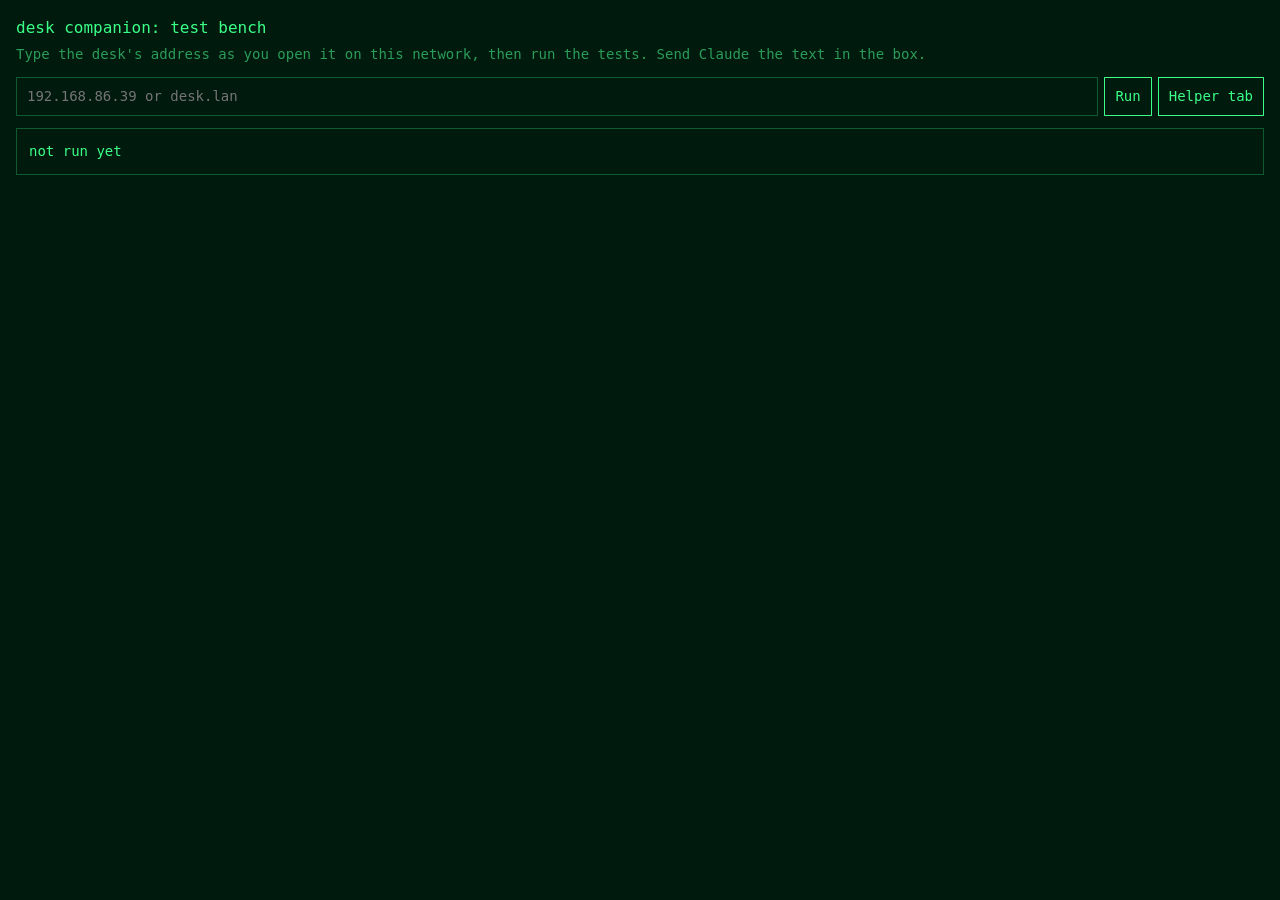
==== test.html @ 12f59f72 "The companion itself: a library kept on the phone, links waiting for the desk, and the desk's state " ====
<!doctype html>
<html lang="en">
<head>
<meta charset="utf-8">
<meta name="viewport" content="width=device-width, initial-scale=1, viewport-fit=cover">
<meta name="theme-color" content="#001a0d">
<title>desk</title>
<link rel="manifest" href="manifest.webmanifest">
<link rel="icon" href="icon-192.png">
<style>
  :root { --bg: #001a0d; --fg: #3bff88; --muted: #2a9c5a; --line: #0f5a30; }
  * { box-sizing: border-box; }
  body { margin: 0; padding: 16px; background: var(--bg); color: var(--fg); font: 14px/1.5 ui-monospace, "DejaVu Sans Mono", monospace; }
  h1 { font-size: 16px; font-weight: 400; margin: 0 0 4px; }
  p { margin: 0 0 12px; color: var(--muted); }
  form { display: flex; gap: 6px; margin-bottom: 12px; }
  input, button { font: inherit; background: var(--bg); color: var(--fg); border: 1px solid var(--line); padding: 8px 10px; }
  input { flex: 1; min-width: 0; }
  button { border-color: var(--fg); }
  pre { margin: 0; padding: 12px; border: 1px solid var(--line); white-space: pre-wrap; overflow-wrap: anywhere; }
</style>
</head>
<body>
<!-- The desk's companion on the phone. For now it is a test bench: it finds out what this phone
     lets an installed page do with a desk on the local network, before the real thing is built. -->
<h1>desk companion: test bench</h1>
<p>Type the desk's address as you open it on this network, then run the tests. Send Claude the text in the box.</p>
<form><input name="desk" placeholder="192.168.86.39 or desk.lan" autocomplete="off" autocapitalize="off" spellcheck="false" aria-label="The desk's address"><button>Run</button><button type="button" id="helper">Helper tab</button></form>
<pre id="out">not run yet</pre>

<script>
const out = document.getElementById("out"), form = document.querySelector("form");
const lines = [];
const say = (what, result) => { lines.push(what.padEnd(26) + result); out.textContent = lines.join("\n"); };
try { form.desk.value = localStorage.getItem("desk") || ""; } catch { /* not kept */ }

// what the phone gives this page, whatever the desk
async function own() {
  say("page", location.origin + (matchMedia("(display-mode: standalone)").matches ? " (installed)" : " (in a browser tab)"));
  const shared = new URLSearchParams(location.search);
  say("shared to it", ["title", "text", "url"].map(k => shared.get(k)).filter(Boolean).join(" | ") || "nothing");
  try {
    const reg = await navigator.serviceWorker.register("sw.js");
    say("offline start", "ready (" + (reg.active ? "active" : "installing") + ")");
  } catch (e) { say("offline start", "FAIL " + e.message); }
  try {
    const db = await new Promise((ok, no) => { const r = indexedDB.open("desk-test", 1); r.onupgradeneeded = () => r.result.createObjectStore("kept"); r.onsuccess = () => ok(r.result); r.onerror = () => no(r.error); });
    await new Promise((ok, no) => { const t = db.transaction("kept", "readwrite"); t.objectStore("kept").put("x".repeat(200000), "probe"); t.oncomplete = ok; t.onerror = () => no(t.error); });
    const kept = navigator.storage?.persist ? await navigator.storage.persist() : null;
    say("storage on the phone", "works" + (kept === true ? ", protected from clean-up" : kept === false ? ", may be cleaned up by the phone" : ""));
  } catch (e) { say("storage on the phone", "FAIL " + e.message); }
}

// three ways for this page (https) to talk to the desk (plain http, local network)
async function reach(desk) {
  const url = "http://" + desk + "/api/status";
  const ask = async (name, options) => {
    try {
      const r = await Promise.race([fetch(url, options), new Promise((_, no) => setTimeout(() => no(new Error("no answer in 8 s")), 8000))]);
      say(name, "PASS " + (await r.json()).host);
    } catch (e) { say(name, "FAIL " + e.message); }
  };
  await ask("1 direct", {});
  await ask("2 direct, local network", { targetAddressSpace: "local" });
  await ask("3 direct, private", { targetAddressSpace: "private" });
  say("4 helper tab", "press “Helper tab” to try it");
}

// a tab of the desk's own, which answers this page across the two windows. It has its own
// button: a phone only lets a page open a tab straight from a tap.
async function helper(desk) {
  if (lines.length && lines[lines.length - 1].startsWith("done")) lines.pop();
  if (lines.length && lines[lines.length - 1].startsWith("4 helper tab")) lines.pop();
  const answer = new Promise(ok => {
    const hear = e => { if (e.origin === "http://" + desk) { removeEventListener("message", hear); ok("PASS " + JSON.stringify(e.data).slice(0, 120)); } };
    addEventListener("message", hear);
    setTimeout(() => ok("FAIL no answer in 12 s"), 12000);
  });
  const tab = window.open("http://" + desk + "/bridge.html", "desk-bridge");
  say("4 helper tab", tab ? "opened…" : "FAIL the phone blocked the tab");
  if (tab) { lines.pop(); say("4 helper tab", await answer); try { tab.close(); } catch { /* it stays */ } }
  say("done", new Date().toLocaleTimeString());
}
const address = () => form.desk.value.trim().replace(/^https?:\/\//, "").replace(/\/.*$/, "");
document.getElementById("helper").addEventListener("click", () => { if (address()) helper(address()); });

form.addEventListener("submit", async e => {
  e.preventDefault();
  const desk = address();
  try { localStorage.setItem("desk", desk); } catch { /* not kept */ }
  lines.length = 0;
  say("browser", navigator.userAgent.replace(/^.*?(Chrome\/[\d.]+|Firefox\/[\d.]+).*$/, "$1") + (navigator.brave ? " (Brave)" : ""));
  await own();
  if (desk) await reach(desk); else say("desk", "no address typed");
  say("done", new Date().toLocaleTimeString());
});
</script>
</body>
</html>
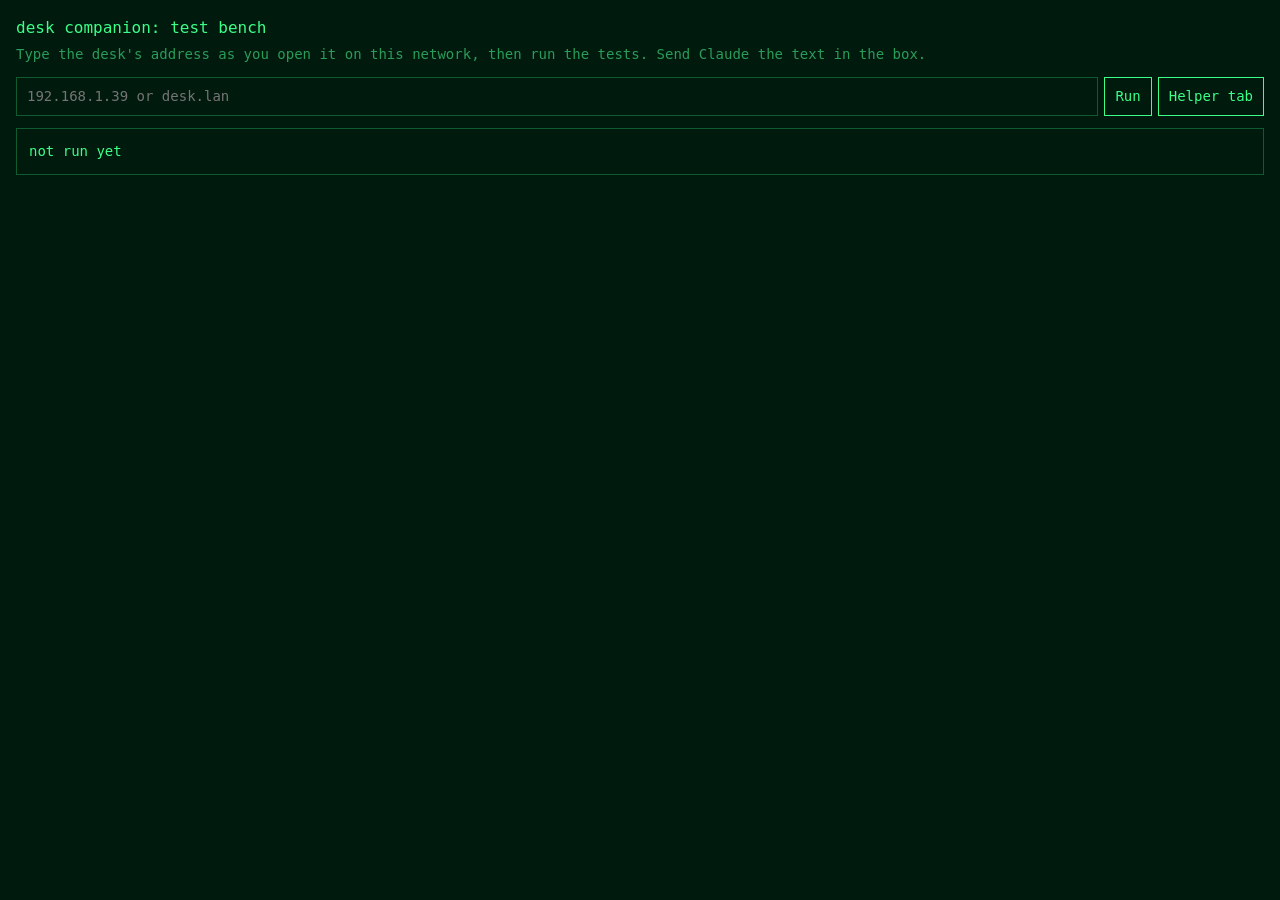
==== commit 73c9cff6: "test.html: a sample address that is nobody's, before SymbiOS goes public" ====
--- a/test.html
+++ b/test.html
@@ -25,7 +25,7 @@
      lets an installed page do with a desk on the local network, before the real thing is built. -->
 <h1>desk companion: test bench</h1>
 <p>Type the desk's address as you open it on this network, then run the tests. Send Claude the text in the box.</p>
-<form><input name="desk" placeholder="192.168.86.39 or desk.lan" autocomplete="off" autocapitalize="off" spellcheck="false" aria-label="The desk's address"><button>Run</button><button type="button" id="helper">Helper tab</button></form>
+<form><input name="desk" placeholder="192.168.1.39 or desk.lan" autocomplete="off" autocapitalize="off" spellcheck="false" aria-label="The desk's address"><button>Run</button><button type="button" id="helper">Helper tab</button></form>
 <pre id="out">not run yet</pre>
 
 <script>
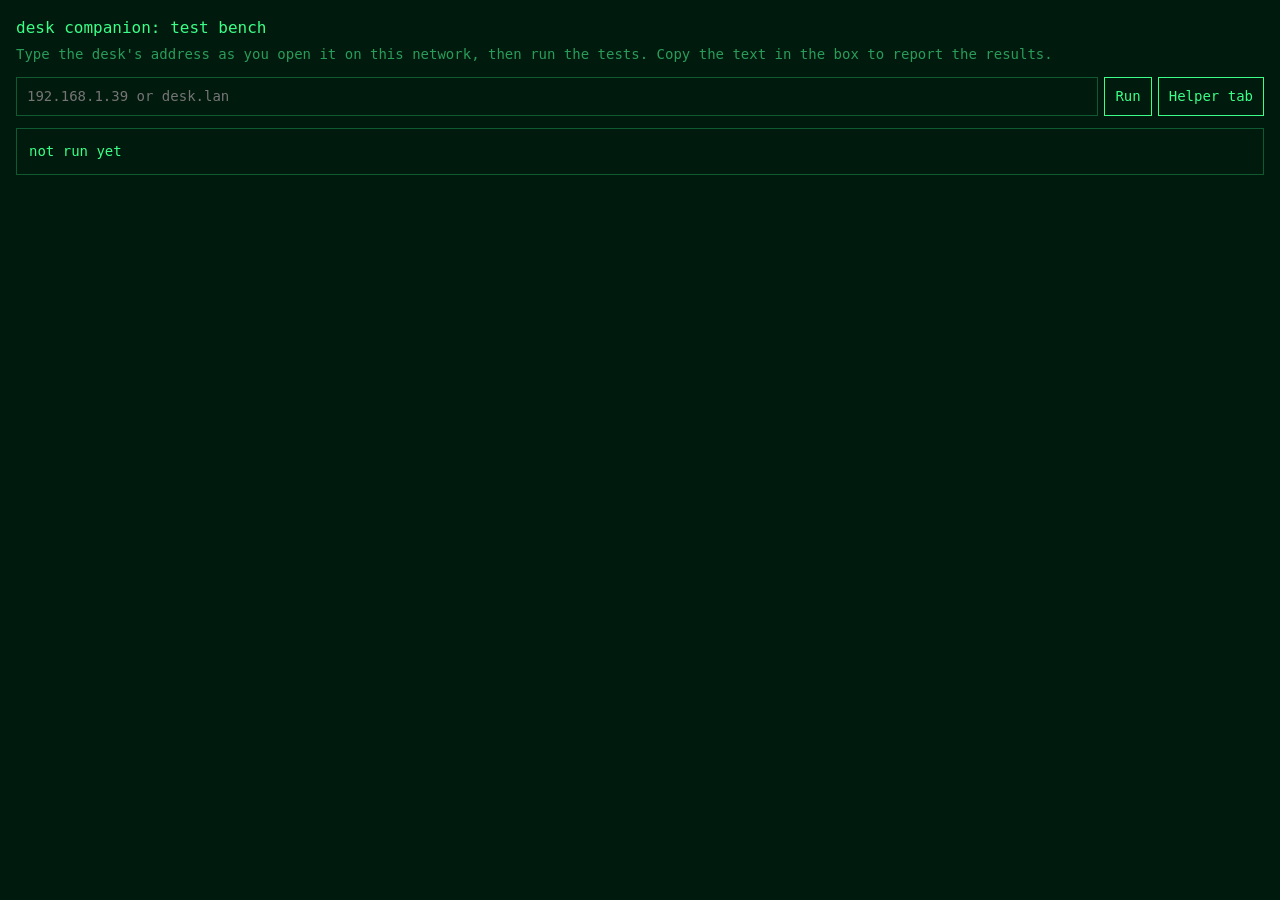
==== commit 08edee2a: "test.html: the results copied from the box to report them" ====
--- a/test.html
+++ b/test.html
@@ -24,7 +24,7 @@
 <!-- The desk's companion on the phone. For now it is a test bench: it finds out what this phone
      lets an installed page do with a desk on the local network, before the real thing is built. -->
 <h1>desk companion: test bench</h1>
-<p>Type the desk's address as you open it on this network, then run the tests. Send Claude the text in the box.</p>
+<p>Type the desk's address as you open it on this network, then run the tests. Copy the text in the box to report the results.</p>
 <form><input name="desk" placeholder="192.168.1.39 or desk.lan" autocomplete="off" autocapitalize="off" spellcheck="false" aria-label="The desk's address"><button>Run</button><button type="button" id="helper">Helper tab</button></form>
 <pre id="out">not run yet</pre>
 
